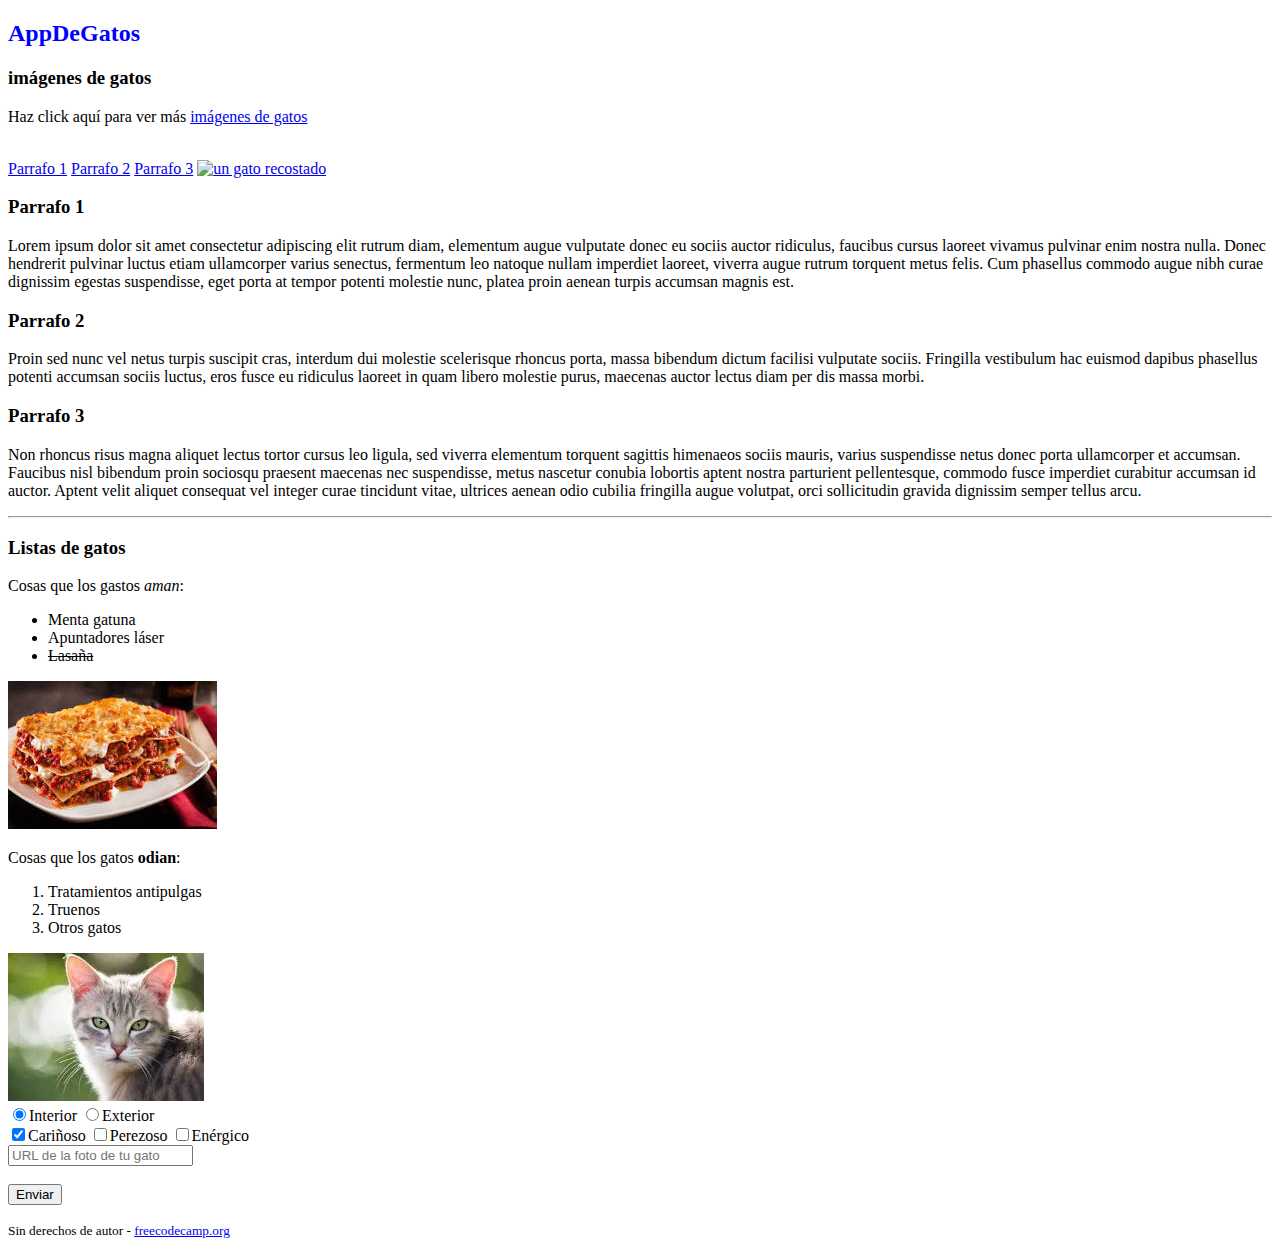
==== MIS_EJERCICIOS/index.html @ 93db7cec "commit" ====
<!DOCTYPE html>
<html lang="es">
  <head>
    <title>AppDeGatos</title>
    <style>
      <h2 {
        background-color:red;
      }
    </style>
  </head>
  <body>
    <h2 style="color:blue">AppDeGatos</h2>
    <main>    
      <h3>imágenes de gatos</h3>
      <!--TODO: Agregar enlace a imágenes de gatos-->
      <p>Haz click aquí para ver más 
        <a href="https://www.freecodecamp.org/espanol/" target="_blank" rel="noopener noreferrer"> imágenes de gatos</a> </p>
      <br>

      <a href="#parrafo-1">Parrafo 1</a>
      <a href="#">Parrafo 2</a>
      <a href="#">Parrafo 3</a>

      <!--creamos enlace en una imágen-->  

      <a href="https://freecodecamp.org" target="_blank" rel="noopener noreferrer"><img src="https://media-be.chewy.com/wp-content/uploads/bigstock-Lying-kitten-26006993-1.jpg" alt="un gato recostado"></a> 

     
      <br>
      <h3 id="parrafo-1">Parrafo 1</h3>
      <p>Lorem ipsum dolor sit amet consectetur adipiscing elit rutrum diam, elementum augue vulputate donec eu sociis auctor ridiculus, faucibus cursus laoreet vivamus pulvinar enim nostra nulla. Donec hendrerit pulvinar luctus etiam ullamcorper varius senectus, fermentum leo natoque nullam imperdiet laoreet, viverra augue rutrum torquent metus felis. Cum phasellus commodo augue nibh curae dignissim egestas suspendisse, eget porta at tempor potenti molestie nunc, platea proin aenean turpis accumsan magnis est.</p> 
      <h3>Parrafo 2</h3>
      <p>Proin sed nunc vel netus turpis suscipit cras, interdum dui molestie scelerisque rhoncus porta, massa bibendum dictum facilisi vulputate sociis. Fringilla vestibulum hac euismod dapibus phasellus potenti accumsan sociis luctus, eros fusce eu ridiculus laoreet in quam libero molestie purus, maecenas auctor lectus diam per dis massa morbi.</p> 
      <h3>Parrafo 3</h3>
      <p>Non rhoncus risus magna aliquet lectus tortor cursus leo ligula, sed viverra elementum torquent sagittis himenaeos sociis mauris, varius suspendisse netus donec porta ullamcorper et accumsan. Faucibus nisl bibendum proin sociosqu praesent maecenas nec suspendisse, metus nascetur conubia lobortis aptent nostra parturient pellentesque, commodo fusce imperdiet curabitur accumsan id auctor. Aptent velit aliquet consequat vel integer curae tincidunt vitae, ultrices aenean odio cubilia fringilla augue volutpat, orci sollicitudin gravida dignissim semper tellus arcu.</p>
    
  
<hr>
    <h3>Listas de gatos</h3>
    
    <div>
      <p>Cosas que los gastos <em>aman</em>: </p>
          <ul>
            <li>Menta gatuna</li>
            <li>Apuntadores láser</li>
            <li><s>Lasaña</s></li>
          </ul>
          <img src="imagenes/lasana.jpg" alt="imagen de lasaña"> 

      <p>Cosas que los gatos <strong>odian</strong>:</p>
          <ol>
            <li>Tratamientos antipulgas</li>
            <li>Truenos</li>
            <li>Otros gatos</li>
          </ol>
    </div>
        <img src="imagenes/gato.jpg">
      
    <form action="/enviar-respuesta">

      <label for="interior"><input id="interior" type="radio" value="interior" name="interior-exterior" checked>Interior</label> <!--label hace que podamos marcar clicando el texto. Name permite crear un grupo, para poder seleccionar uno u otro, para los checkbox no afecta-->
      <label for="exterior"><input id="exterior" type="radio" value="exterior" name="interior-exterior">Exterior</label> <br>
     
      <!--value es el valor que va a recibir el servidor-->
      <label for="carinoso">
          <input id="carinoso" type="checkbox" value="carinoso" name="personalidad" checked>Cariñoso</label>
      <label for="perezoso">
        <input id="perezoso" type="checkbox" value="perezoso" name="personalidad">Perezoso
      </label>
      <label for="energico">
        <input id="energico" type="checkbox" value="energico" name="personalidad">Enérgico
      </label> <br>

      <input type="text" placeholder="URL de la foto de tu gato" required>
      <br><br>
      <button type="submit">Enviar</button>
    </form>
  </main>
  <footer>
    <p><small>Sin derechos de autor - <a href="https://www.freecodecamp.org/espanol/" target="_blank">freecodecamp.org</a></small></p>
  </footer>

  </body>
</html>
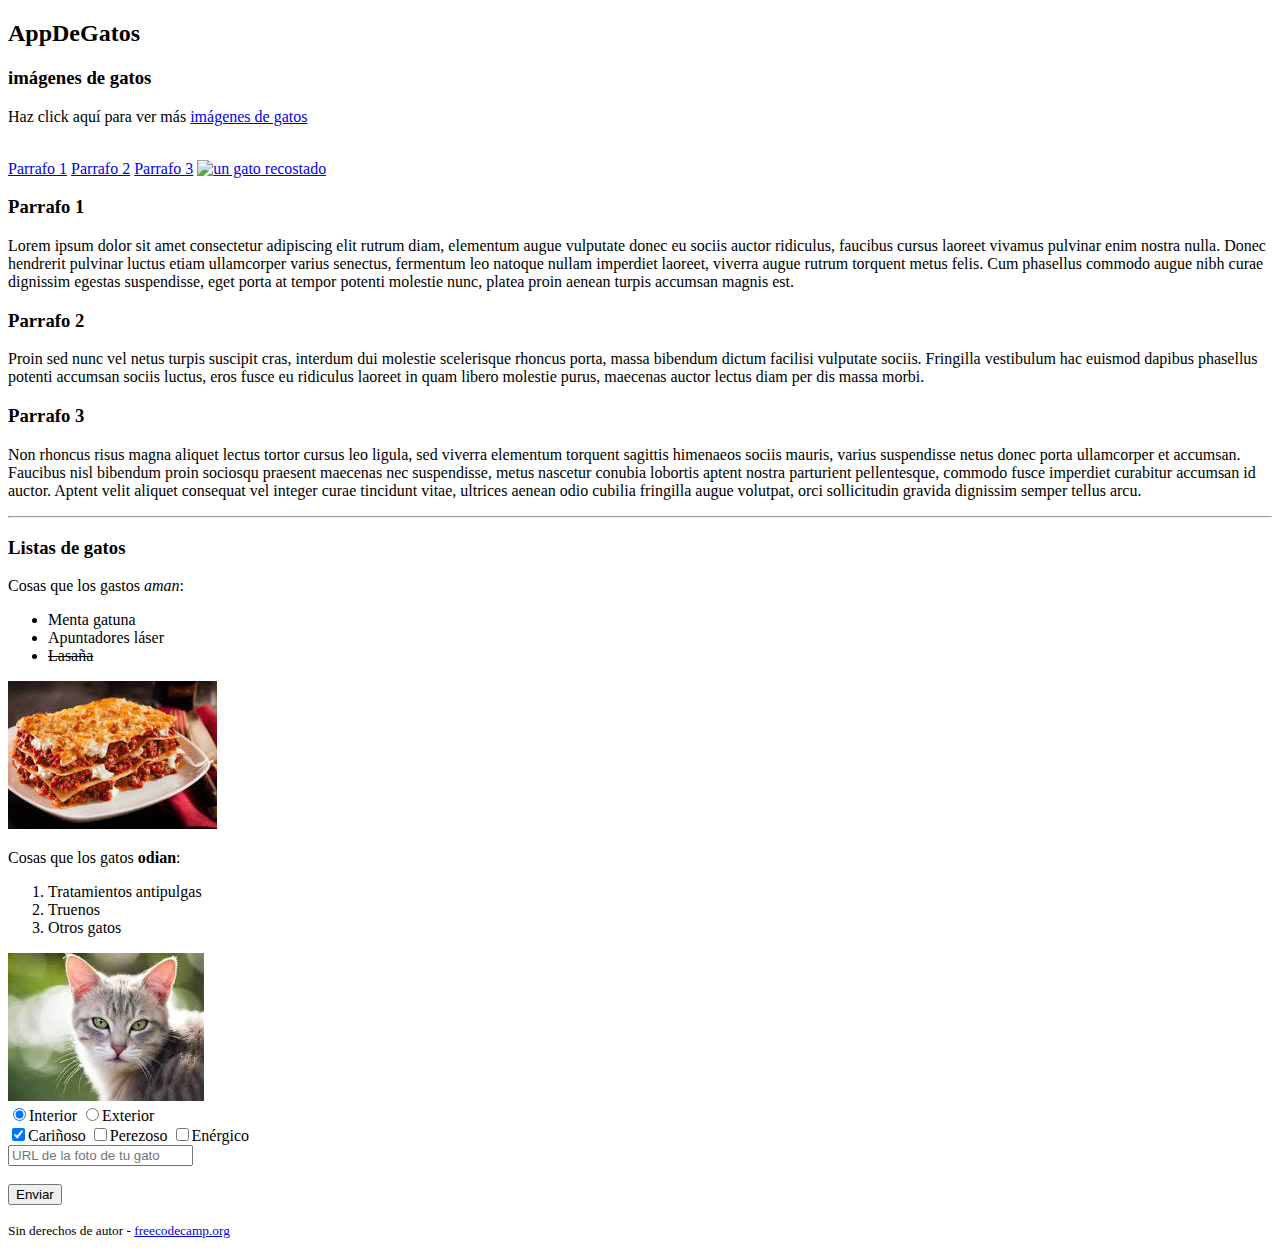
==== commit 9caff231: "commit" ====
--- a/MIS_EJERCICIOS/index.html
+++ b/MIS_EJERCICIOS/index.html
@@ -9,7 +9,7 @@
     </style>
   </head>
   <body>
-    <h2 style="color:blue">AppDeGatos</h2>
+    <h2>AppDeGatos</h2>
     <main>    
       <h3>imágenes de gatos</h3>
       <!--TODO: Agregar enlace a imágenes de gatos-->
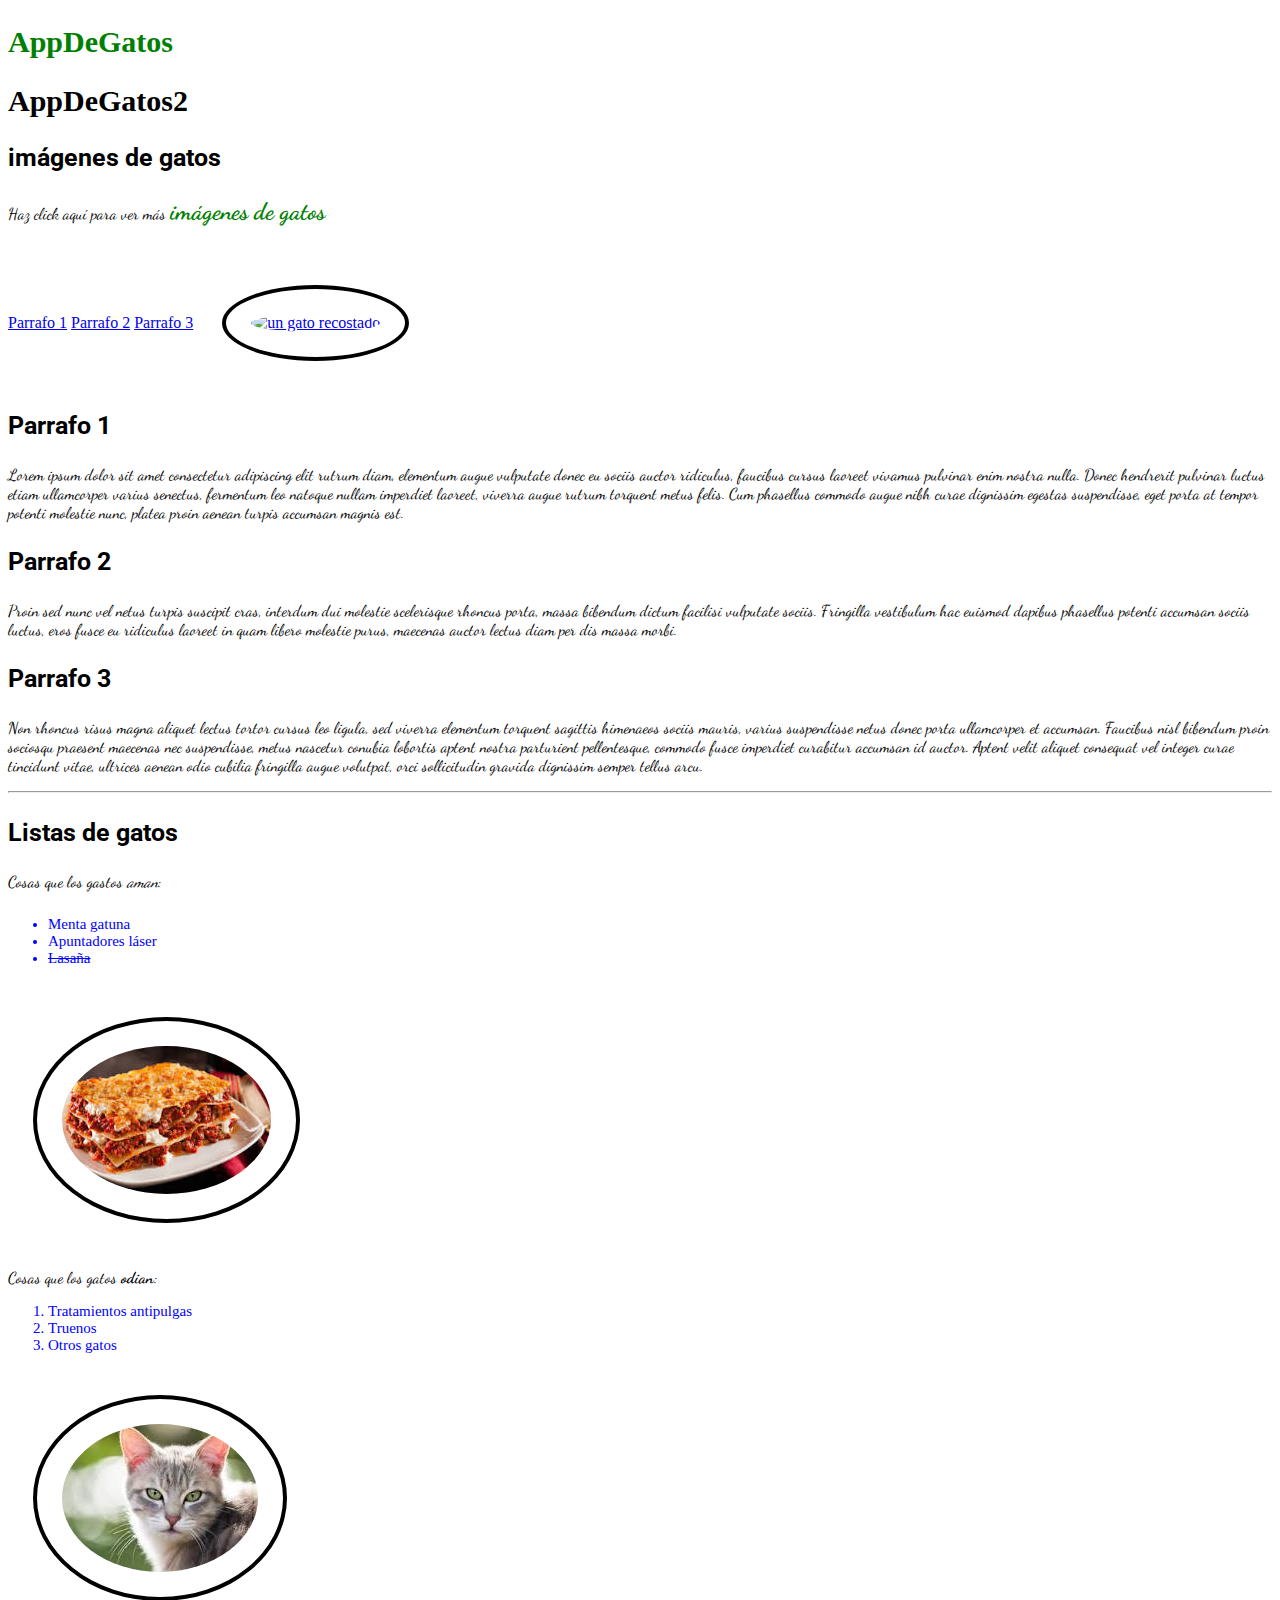
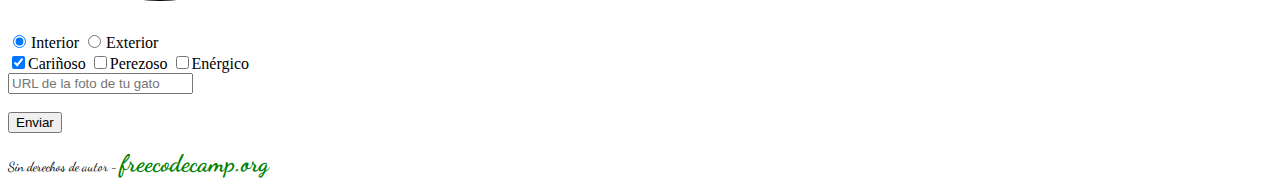
==== commit f3dedb58: "commit" ====
--- a/MIS_EJERCICIOS/index.html
+++ b/MIS_EJERCICIOS/index.html
@@ -2,14 +2,25 @@
 <html lang="es">
   <head>
     <title>AppDeGatos</title>
-    <style>
-      <h2 {
+    <link href="style.css" reL="stylesheet">
+    <!--LINK A GOOGLE FONTS ROBOTO y Dancing Script-->
+    <link rel="preconnect" href="https://fonts.googleapis.com">
+    <link rel="preconnect" href="https://fonts.gstatic.com" crossorigin>
+    <link href="https://fonts.googleapis.com/css2?family=Dancing+Script:wght@400..700&family=Roboto:ital,wght@0,100;0,300;0,400;0,500;0,700;0,900;1,100;1,300;1,400;1,500;1,700;1,900&display=swap" rel="stylesheet">
+    <!-- <style>
+      h2 {
         background-color:red;
+        color:blue;
       }
-    </style>
+      
+      p{
+        color:rgb(79, 14, 189);
+      }
+    </style> -->
   </head>
   <body>
-    <h2>AppDeGatos</h2>
+    <h2 id="titulo-principal">AppDeGatos</h2>
+    <h2>AppDeGatos2</h2>
     <main>    
       <h3>imágenes de gatos</h3>
       <!--TODO: Agregar enlace a imágenes de gatos-->
@@ -40,24 +51,26 @@
     
     <div>
       <p>Cosas que los gastos <em>aman</em>: </p>
-          <ul>
+      <!--le asignamos class para dar estilos en css-->
+          <ul class="lista-de-gatos">
             <li>Menta gatuna</li>
             <li>Apuntadores láser</li>
             <li><s>Lasaña</s></li>
           </ul>
-          <img src="imagenes/lasana.jpg" alt="imagen de lasaña"> 
+          <img id="lasana" src="imagenes/lasana.jpg" class="bordes-redondeados" alt="imagen de lasaña"> 
 
       <p>Cosas que los gatos <strong>odian</strong>:</p>
-          <ol>
+          <ol class="lista-de-gatos">
             <li>Tratamientos antipulgas</li>
             <li>Truenos</li>
             <li>Otros gatos</li>
           </ol>
+      <img src="imagenes/gato.jpg" alt="gato-retando">
     </div>
-        <img src="imagenes/gato.jpg">
+     
       
     <form action="/enviar-respuesta">
-
+      <!--botones de radio-->
       <label for="interior"><input id="interior" type="radio" value="interior" name="interior-exterior" checked>Interior</label> <!--label hace que podamos marcar clicando el texto. Name permite crear un grupo, para poder seleccionar uno u otro, para los checkbox no afecta-->
       <label for="exterior"><input id="exterior" type="radio" value="exterior" name="interior-exterior">Exterior</label> <br>
      
--- a/MIS_EJERCICIOS/style.css
+++ b/MIS_EJERCICIOS/style.css
@@ -0,0 +1,126 @@
+/* SELECTORES DE TIPO
+ h2 {
+  background-color:rgb(0, 255, 136);
+  color:blue;
+}
+      
+p {
+  color:rgb(79, 14, 189);
+} */
+
+/* SELECTORES DE CLASE */
+
+.lista-de-gatos{
+  color:chocolate
+}
+
+/* TAMAÑO DE FUENTE */
+
+h2 {
+  font-size: 30px;
+  font-family:Verdana;
+}
+
+h3,
+ul {
+  font-size: 25px;
+}
+
+li {
+  color:blue;
+  font-size: 15px; 
+}
+
+h3 {
+  font-family: "Roboto", sans-serif;
+}
+
+p {
+  font-family: "Dancing Script", cursive;
+}
+
+/* img {
+  width: 200px;
+  border-width: 5px;
+  border-color:blue;
+  border-style: solid dashed dotted;
+} */
+
+/* .bordes-redondeados{
+  border-radius: 50%;
+} */
+
+/* div {
+  background-color: beige;
+} */
+
+/* Asignar estilo a un id */
+#titulo-principal {
+  font-size: 30px;
+  font-family: Cambria, Cochin, Georgia, Times, 'Times New Roman', serif;
+  color: green;
+}
+
+/* Aplicación del padding: */
+/* div {
+  background-color: crimson;
+} */
+
+/* img {
+  margin: 10px 15px 50px 2px;
+  padding: 35px 15px 10px 5px;
+  /* padding-top: 35px;
+  padding-right: 15px;
+  padding-left: 10px;
+  padding-bottom: 5px; */
+  /* background-color: yellow;
+  border-width: 12px;
+  border-color:white;
+  border-style: solid;
+} */ */
+
+/* img {
+  margin: 25px;
+  padding: 25px;
+  background-color: yellow;
+  border-width: 40px;
+  border-color:black;
+  border-style: solid;
+} */
+
+/* otra forma de ver el padding */
+
+div {
+  border-width: 4px;
+  border-color: black;
+  border-style: solid;
+}
+
+img {
+  margin: 25px;
+  padding: 25px;
+  border-width: 4px;
+  border-color: black;
+  border-style: solid;
+}
+
+/* Selectores de atributo.
+En este ejemplo, todas las imágenes con el atributo alt*/
+img[alt]{
+  border-radius: 50%;
+}
+
+/* ahora, los elementos type=radio */
+[type="radio"]{
+  margin: 5px;
+}
+
+/* ahora según el destino */
+a[href="https://www.freecodecamp.org/espanol/"]{
+  color:green;
+  text-decoration: none;
+  font-weight: bold;
+  font-size:x-large
+}
+
+
